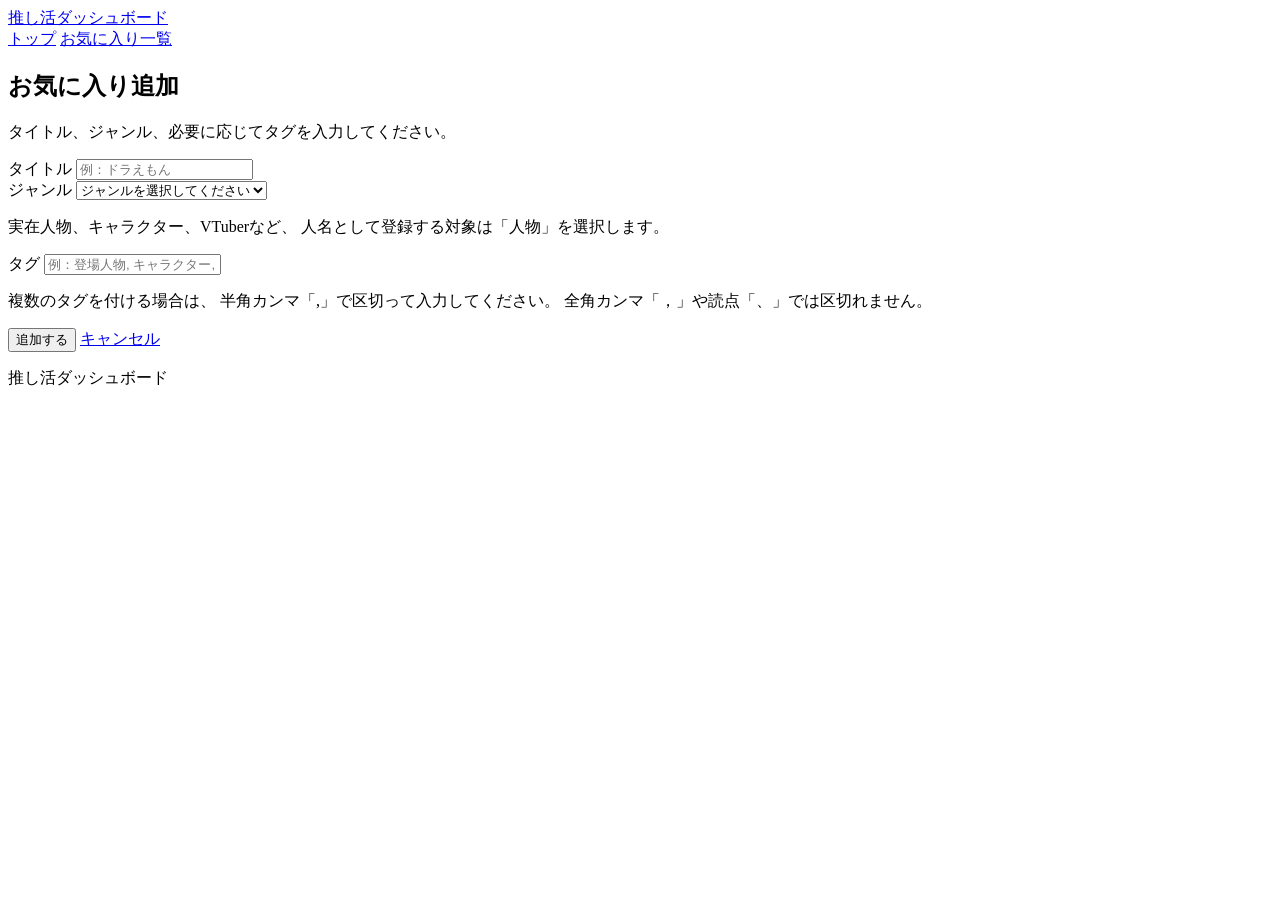
==== templates/add.html @ 63ac79b2 "Initial commit" ====
<!DOCTYPE html>
<html lang="ja">

<head>
    <meta charset="UTF-8">
    <meta name="viewport" content="width=device-width, initial-scale=1.0">

    <title>お気に入り追加 | 推し活ダッシュボード</title>

    <link rel="stylesheet" href="/style.css">
</head>

<body>

    <!-- =========================
         ページ上部
    ========================== -->
    <header class="site-header">

        <div class="header-container">

            <a href="/" class="site-title">
                推し活ダッシュボード
            </a>

            <nav class="site-nav" aria-label="メインナビゲーション">
                <a href="/">トップ</a>
                <a href="/favorites">お気に入り一覧</a>
            </nav>

        </div>

    </header>


    <!-- =========================
         メインコンテンツ
    ========================== -->
    <main class="main-container">

        <section class="form-section">

            <div class="section-heading">
                <div>
                    <h1>お気に入り追加</h1>

                    <p>
                        タイトル、ジャンル、必要に応じてタグを入力してください。
                    </p>
                </div>
            </div>


            <form class="favorite-form" action="/add" method="POST">

                <div class="form-group">
                    <label for="title">タイトル</label>

                    <input
                        type="text"
                        id="title"
                        name="title"
                        placeholder="例：ドラえもん"
                        required
                    >
                </div>


                <div class="form-group">
                    <label for="genre">ジャンル</label>

                    <select id="genre" name="genre" required>
                        <option value="">ジャンルを選択してください</option>
                        <option value="アニメ">アニメ</option>
                        <option value="漫画">漫画</option>
                        <option value="ゲーム">ゲーム</option>
                        <option value="音楽">音楽</option>
                        <option value="映画・ドラマ">映画・ドラマ</option>
                        <option value="書籍">書籍</option>
                        <option value="人物">人物</option>
                        <option value="その他">その他</option>
                    </select>

                    <p class="form-help">
                        実在人物、キャラクター、VTuberなど、
                        人名として登録する対象は「人物」を選択します。
                    </p>
                </div>


                <div class="form-group">
                    <label for="tags">タグ</label>

                    <input
                        type="text"
                        id="tags"
                        name="tags"
                        placeholder="例：登場人物, キャラクター, VTuber"
                    >

                    <p class="form-help">
                        複数のタグを付ける場合は、
                        半角カンマ「,」で区切って入力してください。
                        全角カンマ「，」や読点「、」では区切れません。
                    </p>
                </div>


                <div class="form-actions">
                    <button type="submit" class="btn">
                        追加する
                    </button>

                    <a href="/favorites" class="btn secondary-btn">
                        キャンセル
                    </a>
                </div>

            </form>

        </section>

    </main>


    <footer class="site-footer">
        <p>推し活ダッシュボード</p>
    </footer>

</body>

</html>
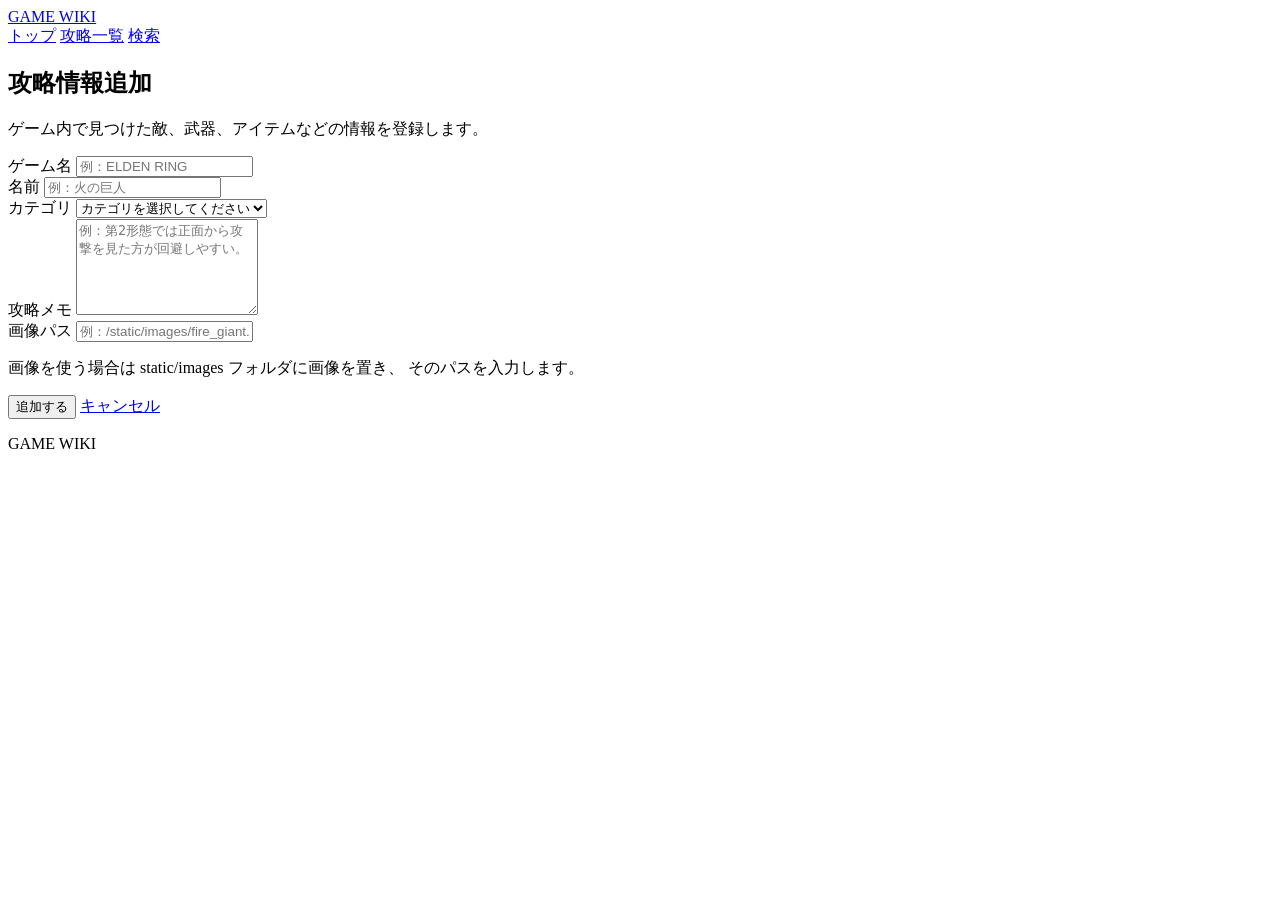
==== commit a0fbbb90: "feat: ゲーム攻略Wikiに変更" ====
--- a/templates/add.html
+++ b/templates/add.html
@@ -5,7 +5,7 @@
     <meta charset="UTF-8">
     <meta name="viewport" content="width=device-width, initial-scale=1.0">
 
-    <title>お気に入り追加 | 推し活ダッシュボード</title>
+    <title>攻略情報追加 | GAME WIKI</title>
 
     <link rel="stylesheet" href="/style.css">
 </head>
@@ -20,12 +20,13 @@
         <div class="header-container">
 
             <a href="/" class="site-title">
-                推し活ダッシュボード
+                GAME WIKI
             </a>
 
             <nav class="site-nav" aria-label="メインナビゲーション">
                 <a href="/">トップ</a>
-                <a href="/favorites">お気に入り一覧</a>
+                <a href="/favorites">攻略一覧</a>
+                <a href="/search">検索</a>
             </nav>
 
         </div>
@@ -42,10 +43,10 @@
 
             <div class="section-heading">
                 <div>
-                    <h1>お気に入り追加</h1>
+                    <h1>攻略情報追加</h1>
 
                     <p>
-                        タイトル、ジャンル、必要に応じてタグを入力してください。
+                        ゲーム内で見つけた敵、武器、アイテムなどの情報を登録します。
                     </p>
                 </div>
             </div>
@@ -54,54 +55,66 @@
             <form class="favorite-form" action="/add" method="POST">
 
                 <div class="form-group">
-                    <label for="title">タイトル</label>
+                    <label for="game">ゲーム名</label>
 
                     <input
                         type="text"
-                        id="title"
-                        name="title"
-                        placeholder="例：ドラえもん"
+                        id="game"
+                        name="game"
+                        placeholder="例：ELDEN RING"
                         required
                     >
                 </div>
 
 
                 <div class="form-group">
-                    <label for="genre">ジャンル</label>
+                    <label for="title">名前</label>
 
-                    <select id="genre" name="genre" required>
-                        <option value="">ジャンルを選択してください</option>
-                        <option value="アニメ">アニメ</option>
-                        <option value="漫画">漫画</option>
-                        <option value="ゲーム">ゲーム</option>
-                        <option value="音楽">音楽</option>
-                        <option value="映画・ドラマ">映画・ドラマ</option>
-                        <option value="書籍">書籍</option>
-                        <option value="人物">人物</option>
-                        <option value="その他">その他</option>
-                    </select>
-
-                    <p class="form-help">
-                        実在人物、キャラクター、VTuberなど、
-                        人名として登録する対象は「人物」を選択します。
-                    </p>
+                    <input
+                        type="text"
+                        id="title"
+                        name="title"
+                        placeholder="例：火の巨人"
+                        required
+                    >
                 </div>
 
 
                 <div class="form-group">
-                    <label for="tags">タグ</label>
+                    <label for="genre">カテゴリ</label>
+
+                    <select id="genre" name="genre" required>
+                        <option value="">カテゴリを選択してください</option>
+                        {{ genre_options }}
+                    </select>
+                </div>
+
+
+                <div class="form-group">
+                    <label for="memo">攻略メモ</label>
+
+                    <textarea
+                        id="memo"
+                        name="memo"
+                        placeholder="例：第2形態では正面から攻撃を見た方が回避しやすい。"
+                        rows="6"
+                    ></textarea>
+                </div>
+
+
+                <div class="form-group">
+                    <label for="image">画像パス</label>
 
                     <input
                         type="text"
-                        id="tags"
-                        name="tags"
-                        placeholder="例：登場人物, キャラクター, VTuber"
+                        id="image"
+                        name="image"
+                        placeholder="例：/static/images/fire_giant.jpg"
                     >
 
                     <p class="form-help">
-                        複数のタグを付ける場合は、
-                        半角カンマ「,」で区切って入力してください。
-                        全角カンマ「，」や読点「、」では区切れません。
+                        画像を使う場合は static/images フォルダに画像を置き、
+                        そのパスを入力します。
                     </p>
                 </div>
 
@@ -124,7 +137,7 @@
 
 
     <footer class="site-footer">
-        <p>推し活ダッシュボード</p>
+        <p>GAME WIKI</p>
     </footer>
 
 </body>
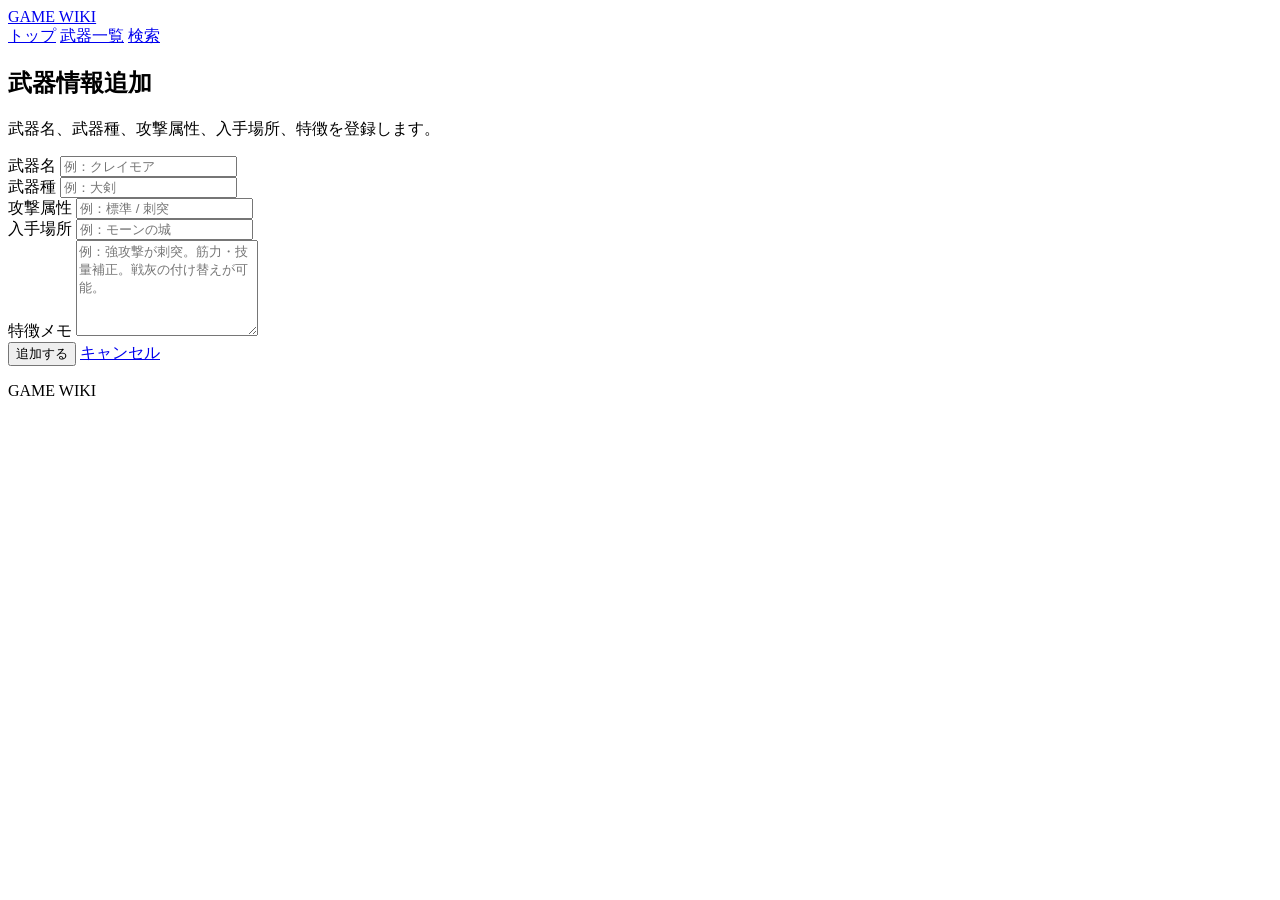
==== commit 10f2dbd5: "feat: 武器情報の一覧機能に変更" ====
--- a/templates/add.html
+++ b/templates/add.html
@@ -5,7 +5,7 @@
     <meta charset="UTF-8">
     <meta name="viewport" content="width=device-width, initial-scale=1.0">
 
-    <title>攻略情報追加 | GAME WIKI</title>
+    <title>武器情報追加 | GAME WIKI</title>
 
     <link rel="stylesheet" href="/style.css">
 </head>
@@ -25,7 +25,7 @@
 
             <nav class="site-nav" aria-label="メインナビゲーション">
                 <a href="/">トップ</a>
-                <a href="/favorites">攻略一覧</a>
+                <a href="/favorites">武器一覧</a>
                 <a href="/search">検索</a>
             </nav>
 
@@ -43,10 +43,10 @@
 
             <div class="section-heading">
                 <div>
-                    <h1>攻略情報追加</h1>
+                    <h1>武器情報追加</h1>
 
                     <p>
-                        ゲーム内で見つけた敵、武器、アイテムなどの情報を登録します。
+                        武器名、武器種、攻撃属性、入手場所、特徴を登録します。
                     </p>
                 </div>
             </div>
@@ -55,67 +55,66 @@
             <form class="favorite-form" action="/add" method="POST">
 
                 <div class="form-group">
-                    <label for="game">ゲーム名</label>
+                    <label for="title">武器名</label>
 
                     <input
                         type="text"
-                        id="game"
-                        name="game"
-                        placeholder="例：ELDEN RING"
+                        id="title"
+                        name="title"
+                        placeholder="例：クレイモア"
                         required
                     >
                 </div>
 
 
                 <div class="form-group">
-                    <label for="title">名前</label>
+                    <label for="weapon_type">武器種</label>
 
                     <input
                         type="text"
-                        id="title"
-                        name="title"
-                        placeholder="例：火の巨人"
+                        id="weapon_type"
+                        name="weapon_type"
+                        placeholder="例：大剣"
                         required
                     >
                 </div>
 
 
                 <div class="form-group">
-                    <label for="genre">カテゴリ</label>
+                    <label for="attack_type">攻撃属性</label>
 
-                    <select id="genre" name="genre" required>
-                        <option value="">カテゴリを選択してください</option>
-                        {{ genre_options }}
-                    </select>
+                    <input
+                        type="text"
+                        id="attack_type"
+                        name="attack_type"
+                        placeholder="例：標準 / 刺突"
+                        required
+                    >
                 </div>
 
 
                 <div class="form-group">
-                    <label for="memo">攻略メモ</label>
+                    <label for="location">入手場所</label>
+
+                    <input
+                        type="text"
+                        id="location"
+                        name="location"
+                        placeholder="例：モーンの城"
+                        required
+                    >
+                </div>
+
+
+                <div class="form-group">
+                    <label for="memo">特徴メモ</label>
 
                     <textarea
                         id="memo"
                         name="memo"
-                        placeholder="例：第2形態では正面から攻撃を見た方が回避しやすい。"
+                        placeholder="例：強攻撃が刺突。筋力・技量補正。戦灰の付け替えが可能。"
                         rows="6"
                     ></textarea>
-                </div>
-
-
-                <div class="form-group">
-                    <label for="image">画像パス</label>
-
-                    <input
-                        type="text"
-                        id="image"
-                        name="image"
-                        placeholder="例：/static/images/fire_giant.jpg"
-                    >
-
-                    <p class="form-help">
-                        画像を使う場合は static/images フォルダに画像を置き、
-                        そのパスを入力します。
-                    </p>
                 </div>
 
 
